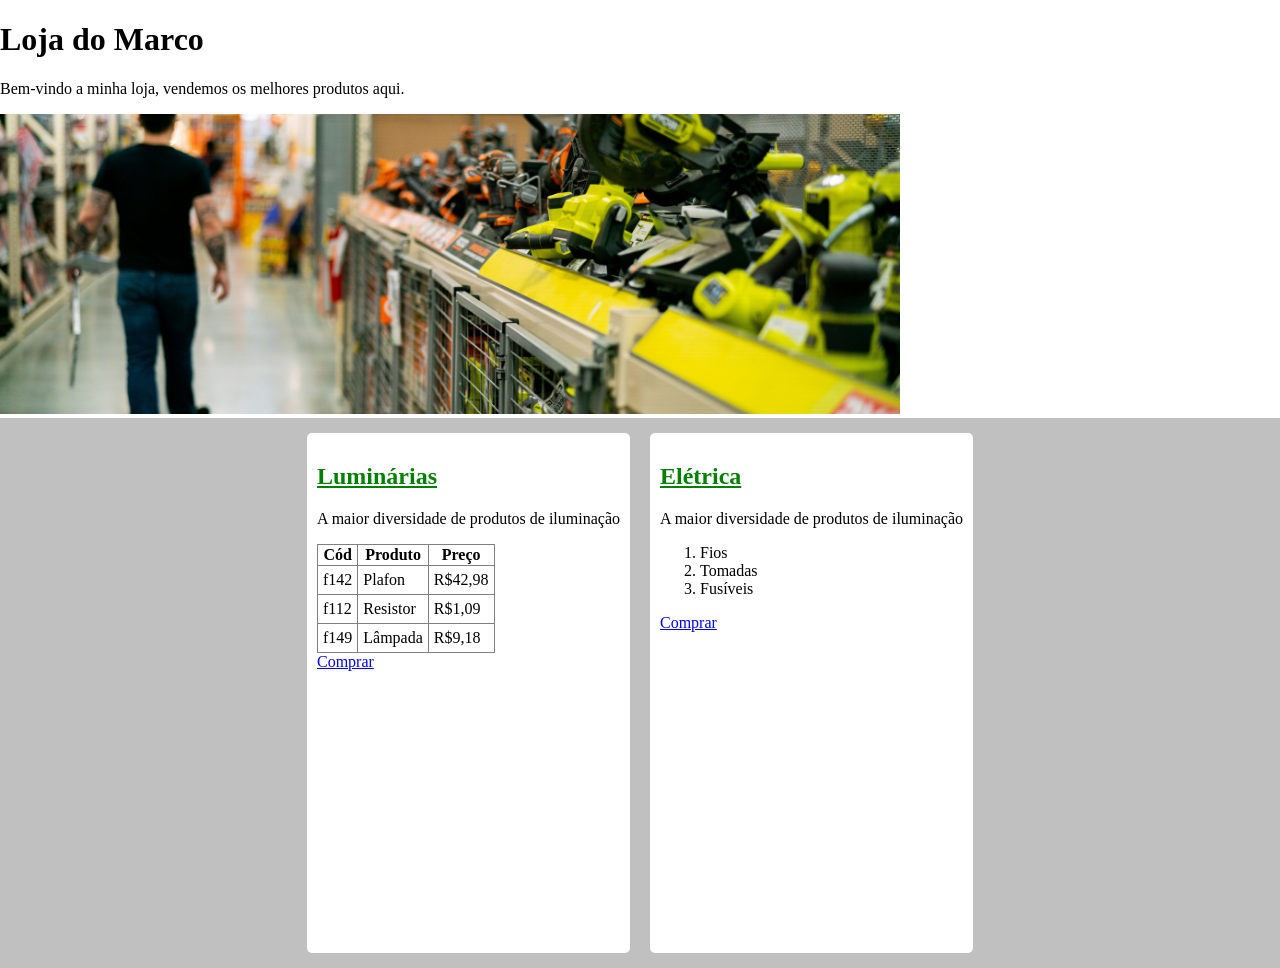
==== aula1/index.html @ 0644773c "Adiciona instruções para IA no projeto HTML da Turma T23, cria arquivos HTML e CSS para aulas, inclu" ====
<!DOCTYPE html>
<html lang="pt-br">
<head>
    <meta charset="UTF-8">
    <meta name="viewport" content="width=device-width, initial-scale=1.0">
    <title>Aula de HTML T23</title>

    <style>
        body {
            margin: 0;
        }
        h2.section-title.dsa.few.rew.ryere.tretre.tretret.trete {
            color: red;
        }
        .section-container {
            display: flex;
            justify-content: center;
            gap: 20px;
            background-color: silver;
            padding: 15px;
        }

        section {
            height: 500px;
            background-color: white;
            border-radius: 5px;
            padding: 10px;
        }

        #comprar-luminaria {
            width: 200px;
        }

        img {
            object-fit: cover;
            transition: all .5s ease; 
            /* SAIDA do mouse */
        }

        img:hover {
            height: 900px;
            transition: all 5.5s ease;
            /* entrada do mouse */

        }
        table {
            border-collapse: collapse;
        }
        td {
            padding: 5px;
        }
        
    </style>

    <link rel="stylesheet" href="index.css">

</head>
<body>
    <h1>Loja do Marco</h1>

    <p>Bem-vindo a minha loja, vendemos os melhores produtos aqui.</p>

    <img src="images/imagem1.jpg" 
        alt="Imagem de loja de ferramentas" 
        title="Imagem de loja de ferramenta"
        width="900"
        height="300"
        />

    <div class="section-container">
        <section>
            <h2 class="section-title grande com-sublinhado" id="titulo-1">Luminárias</h2>
            <p>A maior diversidade de produtos de iluminação</p>
            <table border="1" >
                <thead>
                    <tr>
                        <th>Cód</th>
                        <th>Produto</th>
                        <th>Preço</th>
                    </tr>
                    <tr>
                        <td>f142</td>
                        <td>Plafon</td>
                        <td>R$42,98</td>
                    </tr>
                </thead>
                <tr>
                    <td>f112</td>
                    <td>Resistor</td>
                    <td>R$1,09</td>
                </tr>
                <tr>
                    <td>f149</td>
                    <td>Lâmpada</td>
                    <td>R$9,18</td>
                </tr>
            </table>
            
            <!-- <button id="comprar-luminaria">Comprar</button> -->
            <a href="produtos.html" id="comprar-luminaria">Comprar</a>
        </section>

        <section>
            <h2 class="section-title">Elétrica</h2>
            <p>A maior diversidade de produtos de iluminação</p>
            <ol id="lista-ol">
                <li title="Fios de cobre e aço">Fios</li>
                <li>Tomadas</li>
                <li>Fusíveis</li>
            </ol>
            <a href="produtos.html" target="_blank" id="comprar-eletrica" >Comprar</a>

        </section>
    </div>

</body>
</html>
---- aula1/index.css ----
.section-title {
    text-decoration: underline;
    color: green !important;
}
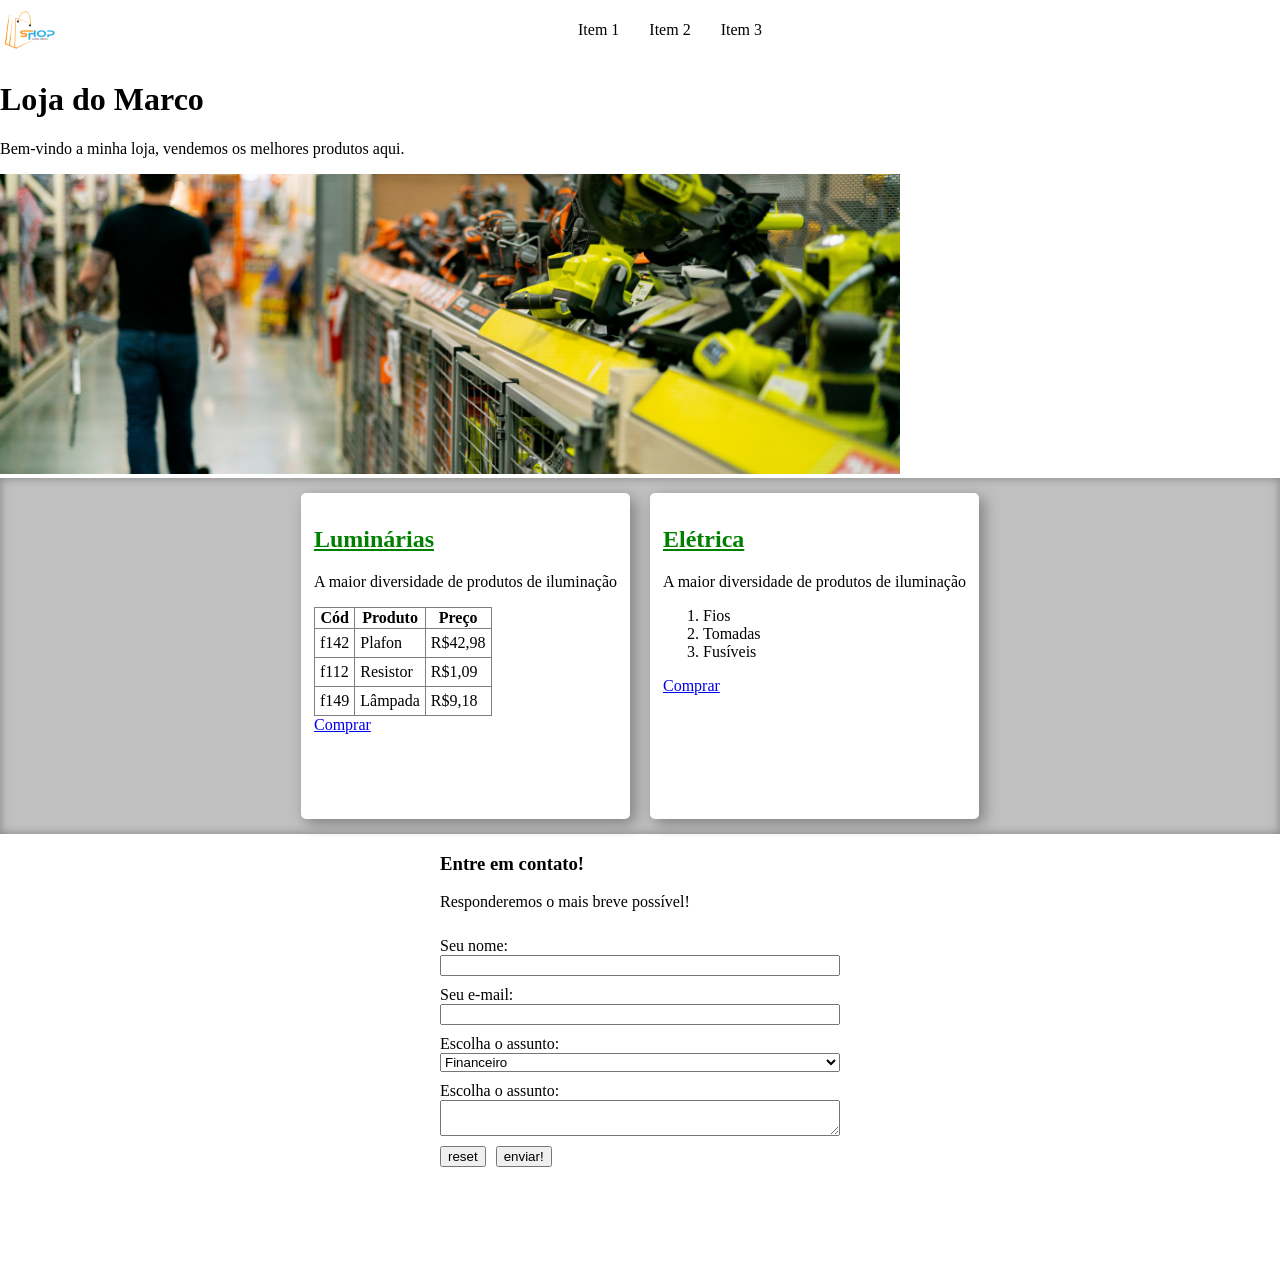
==== commit d3e32989: "Adiciona estrutura e estilo para o cabeçalho, incluindo menu interativo e logo, além de ajustes nas " ====
--- a/aula1/index.html
+++ b/aula1/index.html
@@ -14,17 +14,37 @@
         }
         .section-container {
             display: flex;
+            flex-direction: column;
             justify-content: center;
             gap: 20px;
             background-color: silver;
             padding: 15px;
-        }
-
-        section {
-            height: 500px;
+            box-shadow: inset 0px 0px 10px grey;
+        }
+        
+        .section-container section {
+            height: 300px;
             background-color: white;
             border-radius: 5px;
             padding: 10px;
+            box-shadow: 5px 5px 15px grey;
+            transition: all .3s ease;
+            border: 3px solid white;
+            margin-top: 30px;
+            margin-bottom: 30px;
+        }
+@media screen and (min-width: 768px) {
+            .section-container {
+                flex-direction: row;
+            }
+            .section-container section {
+                margin-top: 0;
+                margin-bottom: 0;
+            }
+        }
+        .section-container section:hover {
+            box-shadow: 10px 10px 20px grey;
+            border: solid 3px black;
         }
 
         #comprar-luminaria {
@@ -34,12 +54,15 @@
         img {
             object-fit: cover;
             transition: all .5s ease; 
+            max-width: 100%;
             /* SAIDA do mouse */
         }
+
+        /* nova regra X */
 
         img:hover {
             height: 900px;
-            transition: all 5.5s ease;
+            transition: all 3.5s ease;
             /* entrada do mouse */
 
         }
@@ -49,13 +72,65 @@
         td {
             padding: 5px;
         }
+
+        #contato {
+            max-width: 400px;
+            margin: 0 auto;
+        }
+
+        form {
+            max-width: 400px;
+            margin: 0 auto;
+            display: flex;
+            flex-direction: column;
+            padding-bottom: 100px;
+        }
+
+        form > label {
+            margin-top: 10px;
+        }
+
+        form #buttons {
+            margin-top: 10px;
+            display: flex;
+            gap: 10px;
+        }
         
     </style>
 
     <link rel="stylesheet" href="index.css">
-
+    <link rel="stylesheet" href="header.css">
 </head>
 <body>
+    <header>
+        <img class="logo" src="images/logo-teste.png" alt="Logo da minha loja">
+        <ul class="menu">
+            <li>Item 1
+                <ul class="submenu">
+                    <li>Subitem 1.1 </li>
+                    <li>Subitem 1.2 </li>
+                    <li>Subitem 1.3 </li>
+                    <li>Subitem 1.4 
+                        <ul class="subsubmenu">
+                            <li>Subsubitem 1.4.1</li>
+                            <li>Subsubitem 1.4.2</li>
+                            <li>Subsubitem 1.4.3</li>
+                        </ul>
+                    </li>
+                    <li>Subitem 1.5 
+                        <ul class="subsubmenu">
+                            <li>Subsubitem 1.5.1</li>
+                            <li>Subsubitem 1.5.2</li>
+                            <li>Subsubitem 1.5.3</li>
+                        </ul>
+                    </li>
+                </ul>
+            </li>
+            <li>Item 2</li>
+            <li>Item 3</li>
+        </ul>
+        <div></div>
+    </header>
     <h1>Loja do Marco</h1>
 
     <p>Bem-vindo a minha loja, vendemos os melhores produtos aqui.</p>
@@ -111,7 +186,33 @@
             <a href="produtos.html" target="_blank" id="comprar-eletrica" >Comprar</a>
 
         </section>
+
     </div>
+    <section id="contato">
+        <h3>Entre em contato!</h3>
+        <p>Responderemos o mais breve possível!</p>
+
+        <form action="/index.html" method="get">
+            <label for="name">Seu nome:</label>
+            <input required type="text" name="name" id="name" />
+
+            <label for="email">Seu e-mail:</label>
+            <input required type="email" name="email" id="email" />
+
+            <label for="subject">Escolha o assunto:</label>
+            <select name="subject" id="subject" >
+                <option value="financeiro">Financeiro</option>
+                <option value="comercial">Comercial</option>
+                <option value="outros">Outros</option>
+            </select>
+            <label for="message">Escolha o assunto:</label>
+            <textarea name="message" id="message"></textarea>
+            <div id="buttons">
+                <button type="reset">reset</button>
+                <button type="submit">enviar!</button>
+            </div>
+        </form>
+    </section>
 
 </body>
 </html>
--- a/aula1/header.css
+++ b/aula1/header.css
@@ -0,0 +1,104 @@
+header {
+    display: flex;
+    /* align-items: center; */
+    justify-content: space-between;
+    /* padding: 10px 20px; */
+    /* background-color: #f5f5f5; */
+}
+
+header .logo {
+    width: 60px;
+    height: auto;
+}
+
+header .menu {
+    display: flex;
+    gap: 20px;
+    list-style: none;
+    cursor: pointer;
+    padding: 0;
+
+}
+
+header .menu > li{
+    position: relative;
+    padding: 5px;
+}
+
+header .menu > li:before {
+    content: '';
+    position: absolute;
+    top: 100%;
+    left: -50%;
+    width: 100%;
+    height: 20px;
+    background-color: transparent;
+    transition: all 0.3s ease;
+    /* background-color: orange; */
+}
+
+header .menu > li:hover {
+    background-color: #ddd;
+}
+
+header .menu > li:hover .submenu {
+    opacity: 1;
+    pointer-events: auto;
+}
+
+
+header .submenu {
+    border: 1px solid #ccc;
+    list-style: none;
+    padding: 0;
+    opacity: 0;
+    pointer-events: none;
+    position: absolute;
+    z-index: 10;
+    transition: all 0.3s ease;
+    background-color: white;
+    width: 100px;
+}
+
+header .submenu > li {
+    position: relative;
+    padding: 5px 10px;
+}
+
+header .submenu > li:before {
+    content: '';
+    position: absolute;
+    bottom: 100%;
+    left: 100%;
+    width: 30px;
+    height: 60px;
+    /* background-color: transparent; */
+    /* transition: all 0.3s ease; */
+    /* background-color: orange; */
+}
+
+.subsubmenu {
+    border: 1px solid #ccc;
+    list-style: none;
+    padding: 5px;
+    width: 150px;
+    opacity: 0;
+    pointer-events: none;
+    position: absolute;
+    top: 0;
+    left: 100%;
+    z-index: 11;
+    transition: all 0.3s ease;
+    background-color: silver;
+}
+
+
+
+header .submenu > li:hover {
+    background-color: grey;
+}
+
+header .submenu > li:hover .subsubmenu {
+    opacity: 1;
+    pointer-events: auto;
+}
